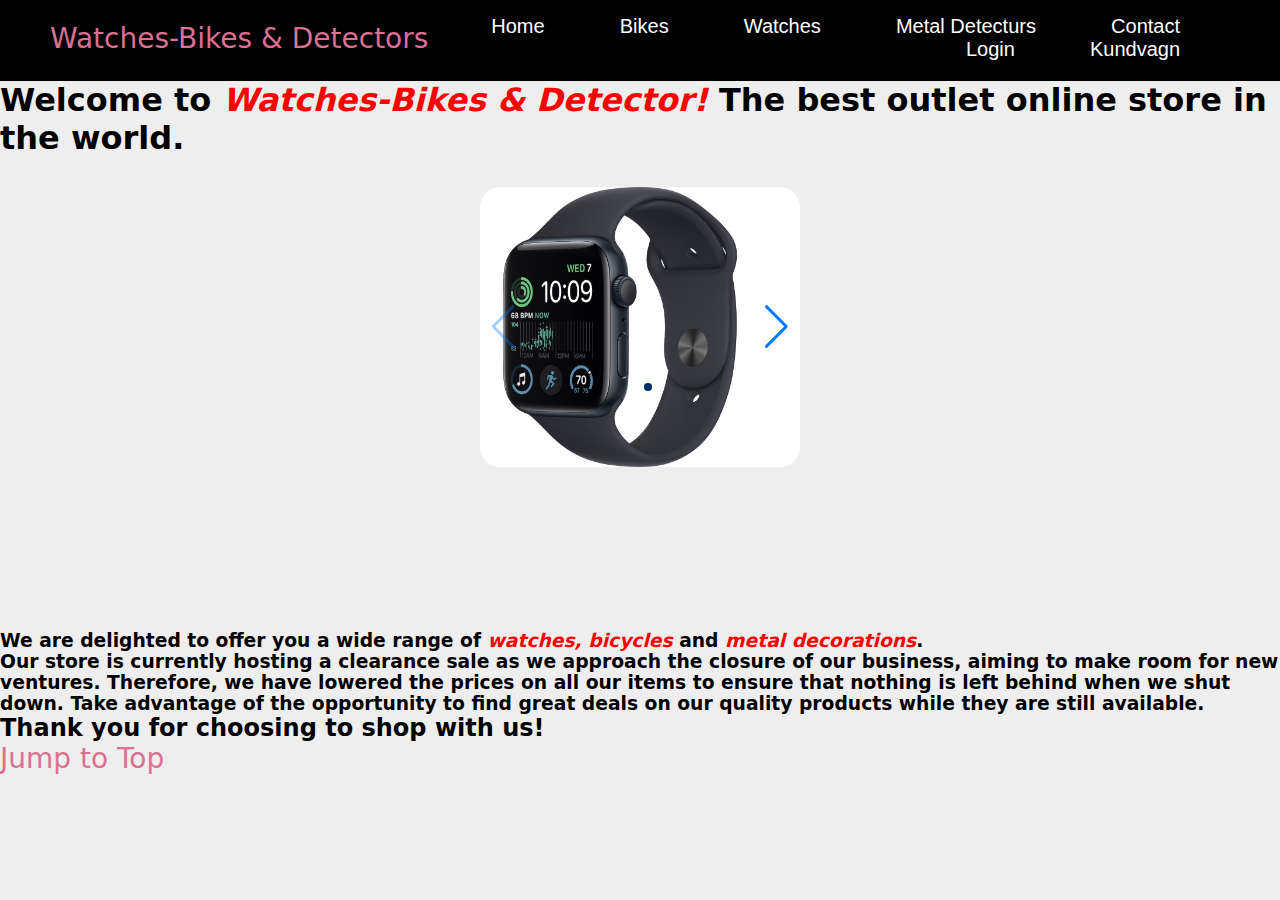
==== index.html @ 04865205 "Add files via upload" ====
<!DOCTYPE html>
<html lang="en">

<head>
    <meta charset="UTF-8">
    <meta name="viewport" content="width=device-width, initial-scale=1.0">
    <title>Watches-Bikes & Detectors</title>
    <link rel="stylesheet" href="style.css">
    <meta name="viewport" content="width=device-width, initial-scale=1, minimum-scale=1, maximum-scale=1" />
  <!-- Link Swiper's CSS -->
  <link rel="stylesheet" href="https://cdn.jsdelivr.net/npm/swiper@11/swiper-bundle.min.css" />


</head>


<body>
    <div class="full-page">
        <div class="navbar">
            <div>
                <a href="website.html">Watches-Bikes & Detectors</a>
                <!-- this is for the the logo you can place an img here -->
            </div>

            <nav>
                <ul id="MenuItems">
                    <li> <a href="index.html">Home</a> </li>
                    <li> <a href="bikes.html"> Bikes</a></li>
                    <li> <a href="clocka.html"> Watches</a></li>
                    <li> <a href="metal.html"> Metal Detecturs</a></li>
                    <li> <a href="contact.html"> Contact</a></li>
                    <li> <a href="login.html"> Login</a></li>
                    <li><a href="kundvagn.html"> Kundvagn </a></li>

                </ul>
            </nav>
            <!-- navigation bar is finish lets run and see -->
            <!-- now let us make thne styling for navigation bar -->

    </div>
          
        <p class="infotop">
            <h1>
            Welcome to <em>Watches-Bikes & Detector!</em> The best outlet online store in the world.
           </h1>
        </p>

        <div class="swiper mySwiper">

            <div class="swiper-wrapper" style="padding: 0; padding: 0;">

                <div class="swiper-slide"> <img src="bilder/c3.jpg"  alt=""></div>
                <div class="swiper-slide"> <img src="bilder/c1.png" alt=""></div>
                <div class="swiper-slide"> <img src="bilder/detectors/d1.jpg"  alt=""></div>
                <div class="swiper-slide"> <img src="bilder/detectors/d3.jpg"  alt=""></div>
                <div class="swiper-slide"> <img src="bilder/detectors/d1.jpg" alt=""></div>
                
            </div>
                <div class="swiper-button-next"></div>
                <div class="swiper-button-prev"></div>
                <div class="swiper-pagination"></div>
            </div>
        
            <br>
                <br>
                    <br>
                        <br>
                            <br>
                                <br>  
                                    <br>
            <p>
                 <h3>
                    We are delighted to offer you a wide range of
                    <em>watches,</em> <em> bicycles</em> and <em>metal decorations</em>.
                    <br />
                Our store is currently hosting a clearance sale as we approach the closure
                of our business, aiming to make room for new ventures. Therefore, we have
                lowered the prices on all our items to ensure that nothing is left behind
                when we shut down. Take advantage of the opportunity to find great deals
                 on our quality products while they are still available. <br />
                </h3>
                <h2>Thank you for choosing to shop with us!</h2>
                 <a href="#">Jump to Top</a>
            </p>
        </div>
        
        <style>
            p{
                align-content: center;
                text-align: center;
                align-self: center;
                margin-left: 2cm;
            }
        </style>


   </div>

    <!-- Swiper JS -->
    <script src="https://cdn.jsdelivr.net/npm/swiper@11/swiper-bundle.min.js"></script>
    <!-- Initialize Swiper -->
         <script>
        var swiper = new Swiper(".mySwiper", {
        spaceBetween: 30,
        centeredSlides: true,
        autoplay: {
            delay: 2500,
            disableOnInteraction: false,
        },
         pagination: {
            el: ".swiper-pagination",
            clickable: true,
        },
        navigation: {
            nextEl: ".swiper-button-next",
                prevEl: ".swiper-button-prev",
             },
        });
        </script>
    </script>

</body>

</html>
---- style.css ----
.swiper {
    margin-top:50px;
      width: 25%;
      height: 25%;
      border-radius:20px;
      margin: 30px ;

  }

  .swiper-slide {

    text-align: center;
    font-size: 2px;
    background: #fff;
    display: flex;
    justify-content: center;
    align-items: center;
    
  }

  .swiper-slide img {
    display: block;
    max-width: calc(100% - 40px );
    max-height:calc(100% - 40px ) ;
    object-fit: cover;
  }

  em {
    color: red;
    font-size: normal;
  }
  .infotop{
    margin-left: 2cm;
    padding-left:2%

  }
  h1{
    align-items: center;
  }
/* some  varialable*/
:root{
    --green-color: #3cb815 ;
    --light-green-color:#c0eb7b ;
    --orange-color : ;
    --light--orange-colore: #ff7e00;
    --text-color: #1a2428;
    --bg-color: #fff;
}
img{
    width: 100%; 
    

}

.container{
    position:  relative;
    width: 100%;
    min-height: 640px;
    display: flex;
    align-items: center;
    background: url(bilder/havet.jpg);
    background-repeat: no-repeat;
    background-size: cover;
    background-position: center;
}
.container img{
    width: 400px;
    position: absolute;
    bottom: -500px;
    right: 200px;
}

section{
    padding: 4.5rem 1.5rem ;
}
*
{
    margin: 0;
    padding: 0;
    box-sizing: border-box;
}
.full-page{
    min-height: 100vh;
    min-width: 100vw;
    height: 100%;
    width: 100%;
    font-family: system-ui;
    background: #eee;
   /* background-image:  url(bilder/havet.jpg);/*linear-gradient(rgba(0,0,0,0.4), rgba(0,0,0,0.4)),*/
    background-repeat: repeat;
    background-size: 100%;
    /* this block of code is for the setting  background image and 
    positionof the image*/
}

ul {
    display: flex;
    flex-direction: row;
    flex-wrap: wrap;
    list-style: none;
}

.card {
    width: 40%;
    max-width: 240px;
    background-color: white;
    margin: 30px auto;
    padding: 2rem;
    border-radius: 20px;
}

.card button {
    border: none;
    margin: auto;
    text-align: center;
    padding: 1rem;
    border-radius: 6px;
    background-color: #3cb815;
}

.card button:hover {
    background-color: #2aa706;
    cursor: pointer;
}

.navbar{
    background-color: black;
    display: flex;
    align-items: center;
    padding: 20px;
    padding-left: 50px;
    padding-right: 30px;
    padding-top: 15px;
    
    
    /* this is for setting the dimmemsion of the 
    navigation bar*/
}
nav{
    flex: 1;
    grid-template-columns: auto;
    text-align: right;
}
nav ul{
    display: inline-block;
    list-style: none;
}
nav ul li{
    display: inline-block;
    margin-right: 70px;
    /* this blocks are  for styling the list elements  */

}
nav ul li a{
    text-decoration: none;
    font-size: 20px;
    color: white;
    font-family: sans-serif;
}
nav ul li button{
    font-size: 20px;
    color: white;
    outline: none;
    border: none;
    background: transparent;
    cursor: pointer;
    font-family: sans-serif;

}
nav ul li button:hover{
    color: aqua;

}
nav ul li a:hover{
    color: gold;

}
a{
    text-decoration: none;
    color: palevioletred;
    font-size: 28px;
}

/* this blocks */


.form-box{
        width: 380px;
        height: 480px;
        position: relative;
        margin: 2% auto; /* 6%*/
        background:rgb(63, 199, 237); /*background:rgba(0, 0, 0, 0.3);*/
        padding: 10px; /* 5px*/
        overflow: hidden;
/*creating the form with */
}

.button-box{
    width: 220px;
    margin:35px auto;
    position: relative;
    box-shadow: 0 0 20px 9px #ff61241f;
    border-radius: 30px;
}
.toggle-btn{
    padding: 10px 30px;
    cursor:pointer;
    background: transparent;
    border: 0;
    outline: none;
    position:relative;
}
#btn{
    top:0;
    left:0;
    position: absolute;
    width: 110px;
    height:100%;
    background: linear-gradient(to right,#ff105f, #ffad06); /* can chage the color of the button  -----  linear-gradien(to right, #ff105f, #ffad06)  */
    border-radius: 30px;
    transition: .5s;
}

.input-group-login{
    top: 180px; /*top:150px;*/
    position:absolute;
    width:280px;
    transition:.5s;
}

.input-group-register{
    top:120px;
    position:absolute;
    width:280px;
    transition:.5s;
}

.input-filed{
    width: 100%;
    padding:10px 0;
    margin:5px 0;
    border-left:0;
    border-top: 0;
    border-right:0;
    border-bottom: 1px solid #999;
    outline: none;
    background: transparent;
}

.submit-btn{
    width: 85%;
    padding: 10px 30px;
    cursor: pointer;
    display: block;
    margin: auto;
    background: #F3C693;
    border-radius: 30px;
    border: 0;
    outline: none;
    border-radius: 30px;

}

.check-box{
    margin:30px 10px 34px 0;
}
span{
    color:#777;
    font-size:12px;
    bottom:68px;
    position : absolute;
    
}

#login{
    left:50px;
    color:black;
}

#login input{
    color: black;
    font-size:15;
}
#register{
    left:450px;
}
#register input{
    color:black;
    font-size:15;
   
}

/*creating contact */

.fm-box{
    width: 380px;
    height: 380px;
    position: relative;
    margin: 6% auto; 
    background:white; 
    padding: 5px; 
    overflow: hidden;
}
.but-box{
    width: 220px;
    margin:35px auto;
    position: relative;
    box-shadow: 0 0 20px 9px #ff61241f;
    border-radius: 30px;

}
.toggle-btc{
    padding: 10px 30px;
    cursor:pointer;
    background: transparent;
    border: 0;
    outline: none;
    position:relative;
}
#btc{
    top:0;
    left:0;
    position: absolute;
    width: 110px;
    height:100%;
    background : linear-gradient(to right,#ff105f, #ffad06) ; /* can chage the color of the button  -----  linear-gradient(to right,#ff105f, #ffad06)  */
    border-radius: 30px;
    transition: 5.s;

}
.social{
    top:120px;
    position:absolute;
    width:280px;
    transition:.5s;
    background: transparent;

}
.socials{
    top:120px;
    position:absolute;
    width:280px;
    background: transparent;
    transition:.2s;

}
#h2{
color: #ff105f;
}
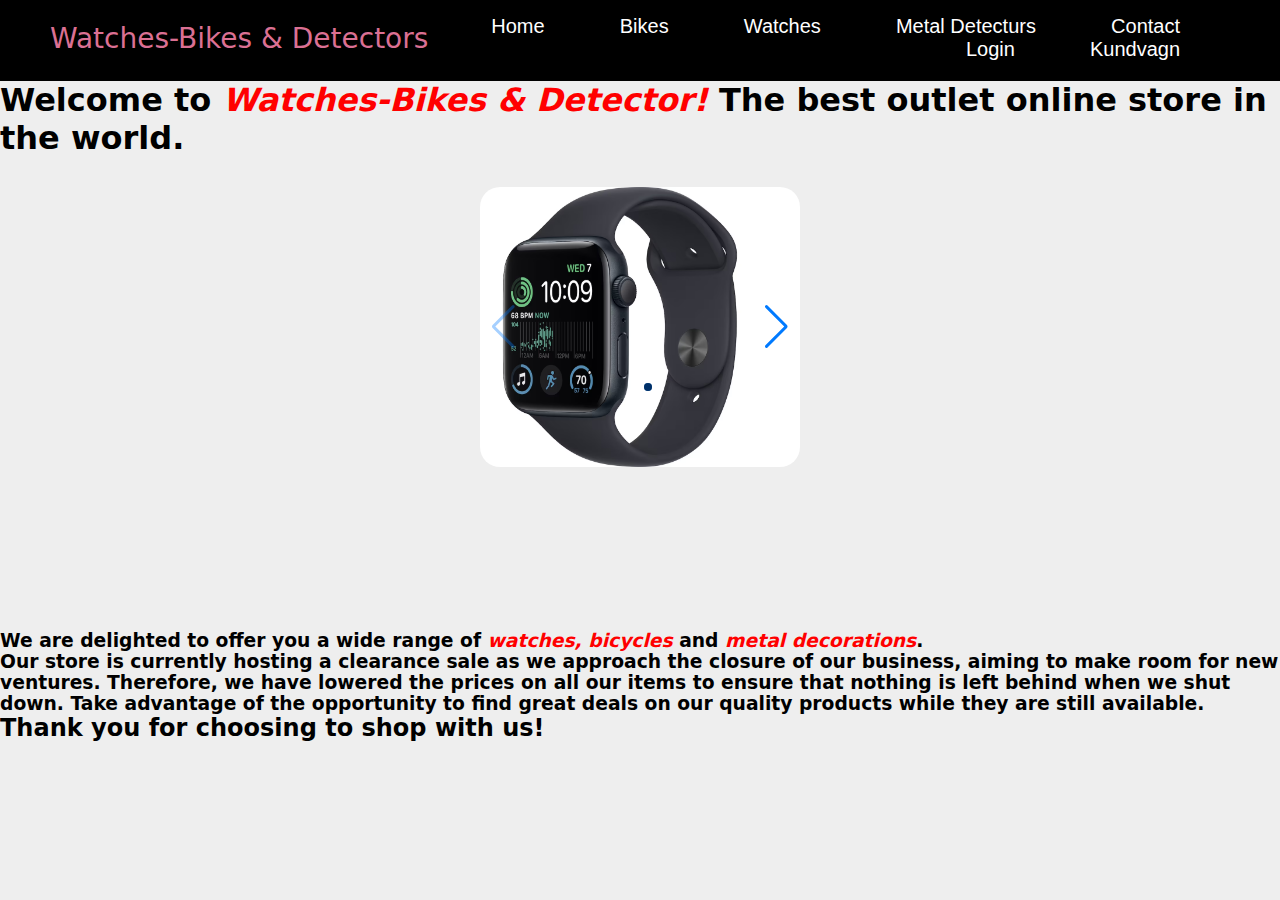
==== commit 7b03ede4: "Update index.html" ====
--- a/index.html
+++ b/index.html
@@ -80,7 +80,7 @@
                  on our quality products while they are still available. <br />
                 </h3>
                 <h2>Thank you for choosing to shop with us!</h2>
-                 <a href="#">Jump to Top</a>
+                 
             </p>
         </div>
         
@@ -121,4 +121,4 @@
 
 </body>
 
-</html>+</html>
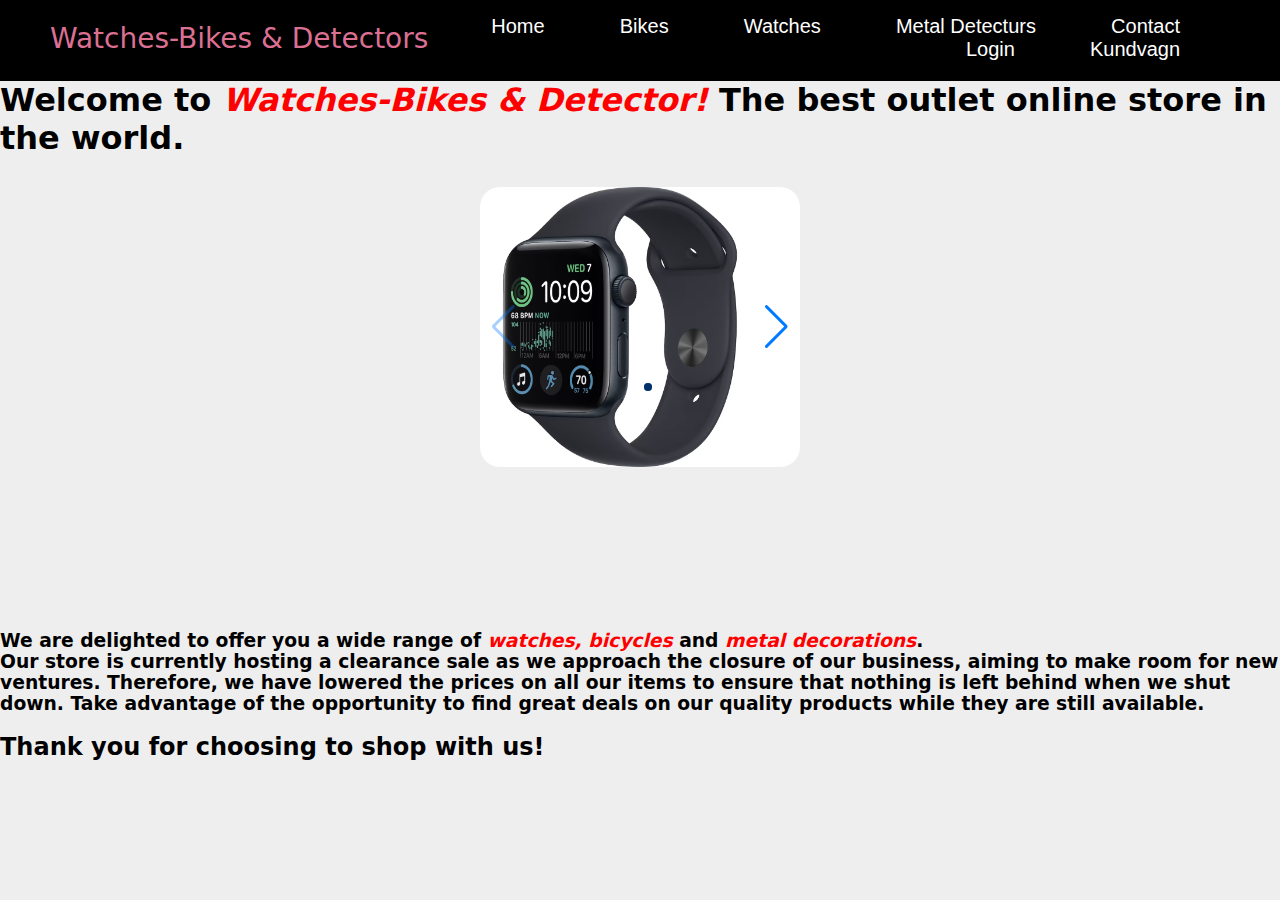
==== commit 6f9bd5da: "Update index.html" ====
--- a/index.html
+++ b/index.html
@@ -79,6 +79,7 @@
                 when we shut down. Take advantage of the opportunity to find great deals
                  on our quality products while they are still available. <br />
                 </h3>
+                <br>
                 <h2>Thank you for choosing to shop with us!</h2>
                  
             </p>
